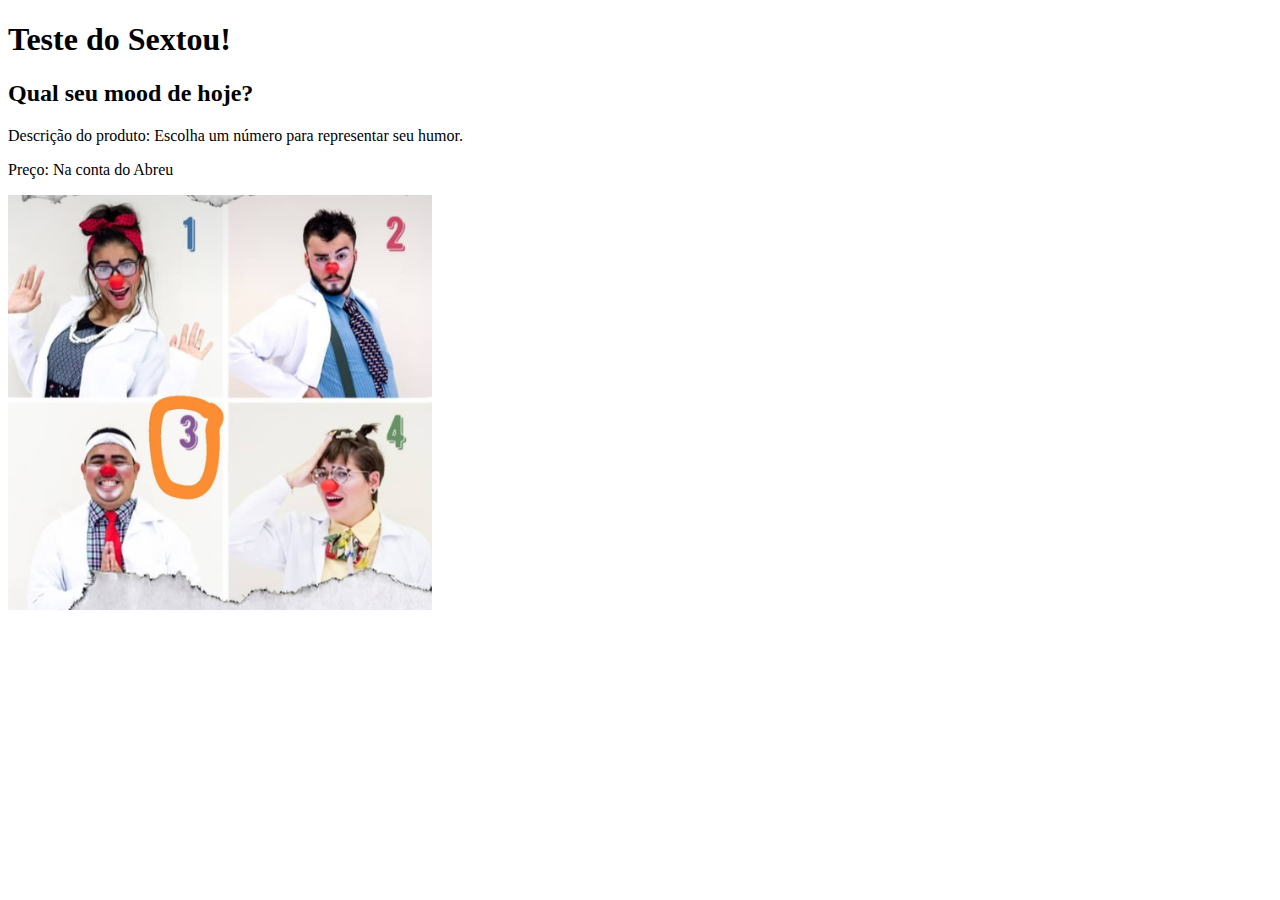
==== .innerText e .inneHTML2/index.html @ ec20df8a "Usando innerHTML e innerText de novo." ====
<!DOCTYPE html>
<html lang="pt-br">
  <head>
    <meta charset="UTF-8">
    <meta http-equiv="X-UA-Compatible" content="IE=edge">
    <meta name="viewport" content="width=device-width, initial-scale=1.0">

    <script src="script.js"></script>
    
    <title>Meu Produto</title>
    
  </head>
  <body>
    <h1 id="titulo">Teste do Sextou!</h1>
    <div id="produto">
      <h2>Qual seu mood de hoje?</h2>
      <p>Descrição do produto: Escolha um número para representar seu humor.</p>
      <p>Preço: Na conta do Abreu</p>
      <img src="./img/teste-do-sextou.png" alt="Teste do sextou">
    </div>
  </body>
</html>
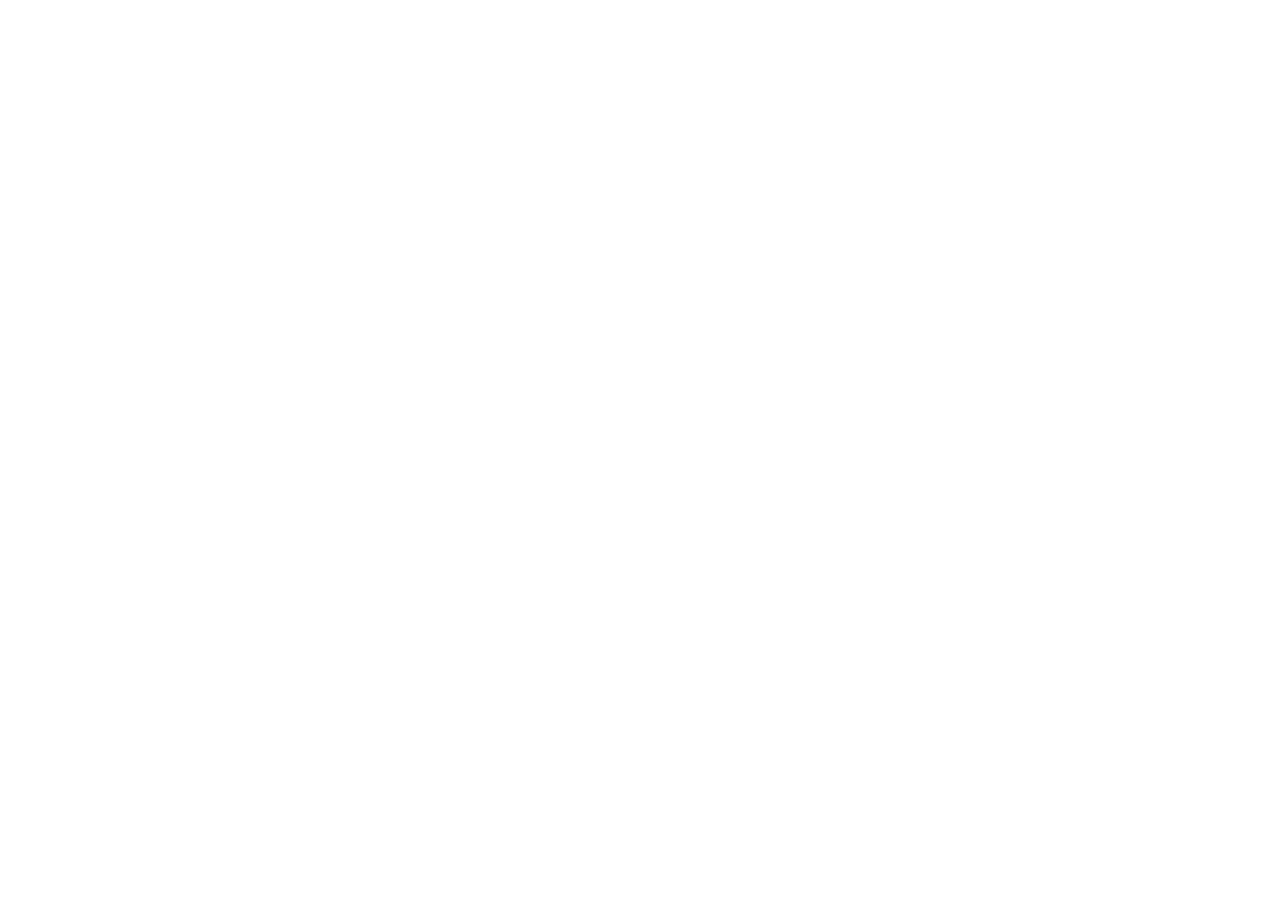
==== commit 7944dcda: "Atualizando a casa." ====
--- a/.innerText e .inneHTML2/index.html
+++ b/.innerText e .inneHTML2/index.html
@@ -5,18 +5,12 @@
     <meta http-equiv="X-UA-Compatible" content="IE=edge">
     <meta name="viewport" content="width=device-width, initial-scale=1.0">
 
-    <script src="script.js"></script>
+    <script src="script.js" defer></script>
     
     <title>Meu Produto</title>
     
   </head>
   <body>
-    <h1 id="titulo">Teste do Sextou!</h1>
-    <div id="produto">
-      <h2>Qual seu mood de hoje?</h2>
-      <p>Descrição do produto: Escolha um número para representar seu humor.</p>
-      <p>Preço: Na conta do Abreu</p>
-      <img src="./img/teste-do-sextou.png" alt="Teste do sextou">
-    </div>
+
   </body>
 </html>